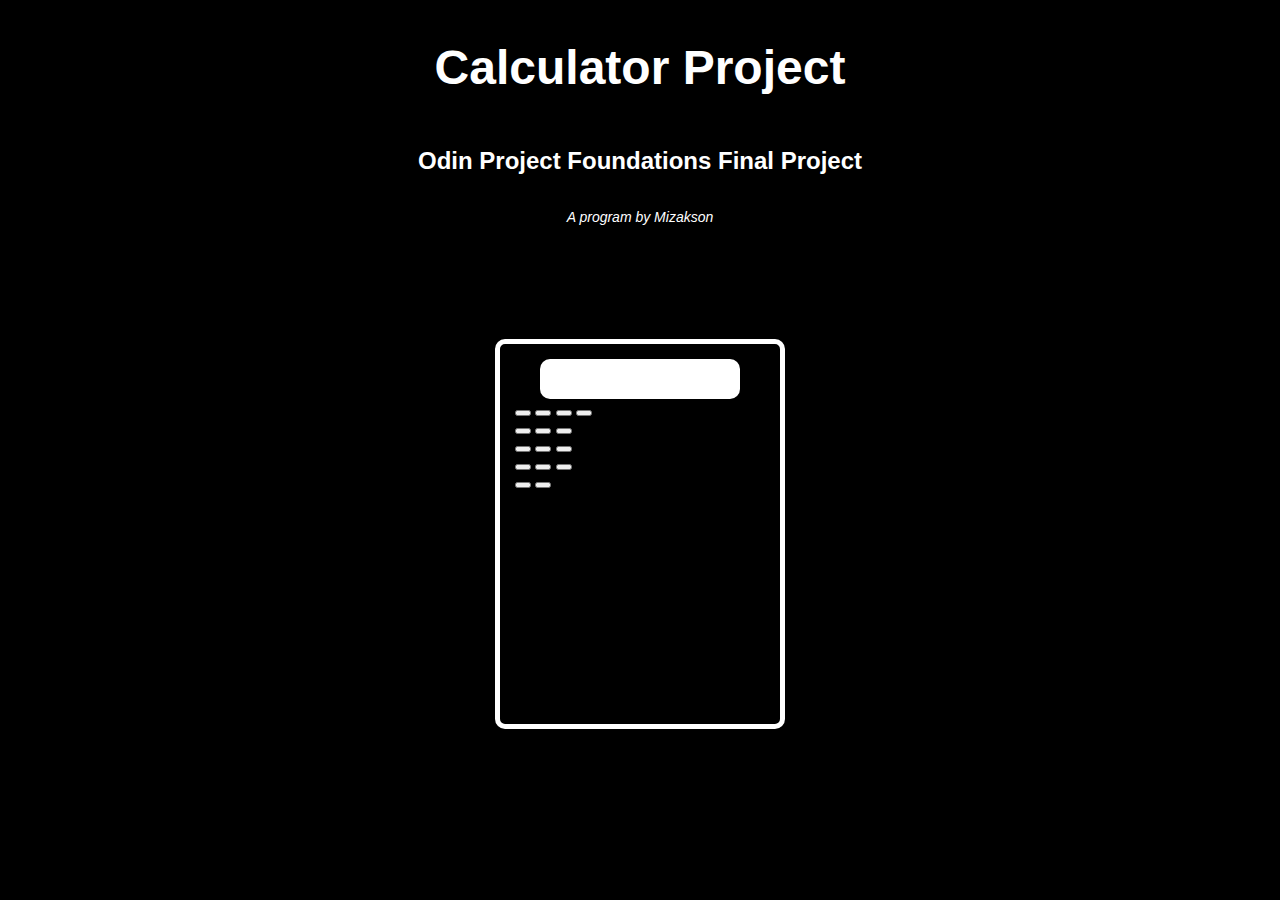
==== html/index.html @ e3e1831a "Add calc-subcontainer" ====
<!DOCTYPE html>
<html lang="en">
    <head>
        <meta charset="utf-8">
        <title>Calculator Project</title>
        <link rel="stylesheet" href="/css/styles.css">
    </head>
    <body>
        <div class="container">
            <div class="title-container">
                <h1>Calculator Project</h1>
                <h2>Odin Project Foundations Final Project</h2>
                <p>A program by Mizakson</p>
            </div>
            <div class="calc-container">
                <div class="display-box"></div>
                <div class="operand-container">
                    <button class="operand" value="+"></button>
                    <button class="operand" value="-"></button>
                    <button class="operand" value="*"></button>
                    <button class="operand" value="/"></button>
                </div>
                <div class="calc-subcontainer">
                    <div class="digits-container">
                        <div class="digits-subcontainer">
                            <button class="digit" value="1"></button>
                            <button class="digit" value="2"></button>
                            <button class="digit" value="3"></button>
                        </div>
                        <div class="digits-subcontainer">
                            <button class="digit" value="4"></button>
                            <button class="digit" value="5"></button>
                            <button class="digit" value="6"></button>
                        </div>
                        <div class="digits-subcontainer">
                            <button class="digit" value="7"></button>
                            <button class="digit" value="8"></button>
                            <button class="digit" value="9"></button>
                        </div>
                    </div>
                    <div class="misc-container">
                        <button class="bigger" value="C"></button>
                        <button class="bigger" value="="></button>
                    </div>
                </div>
            </div>
        </div>
        <script src="/js/javascript.js"></script>
    </body>
</html>
---- css/styles.css ----
body {
    display: flex;
    flex-direction: column;
    align-items: center;
    background-color: black;
    color: white;
    font-family: 'Trebuchet MS', 'Lucida Sans Unicode', 'Lucida Grande', 'Lucida Sans', Arial, sans-serif;
}

.title-container {
    display: flex;
    flex-direction: column;
    align-items: center;
}

h1 {
    font-size: 48px;
}

h2 {
    font-size: 24px;
}

.title-container > p {
    font-style: italic;
    font-size: 14px;
}

.calc-container {
    display: flex;
    flex-direction: column;
    border: 5px white solid;
    margin: 100px;
    padding: 15px;
    height: 350px;
    width: 250px;
    border-radius: 10px;
}

.display-box {
    height: 40px;
    margin: 0 auto;
    width: 200px;
    border: 1px black;
    border-radius: 10px;
    background-color: white;
}
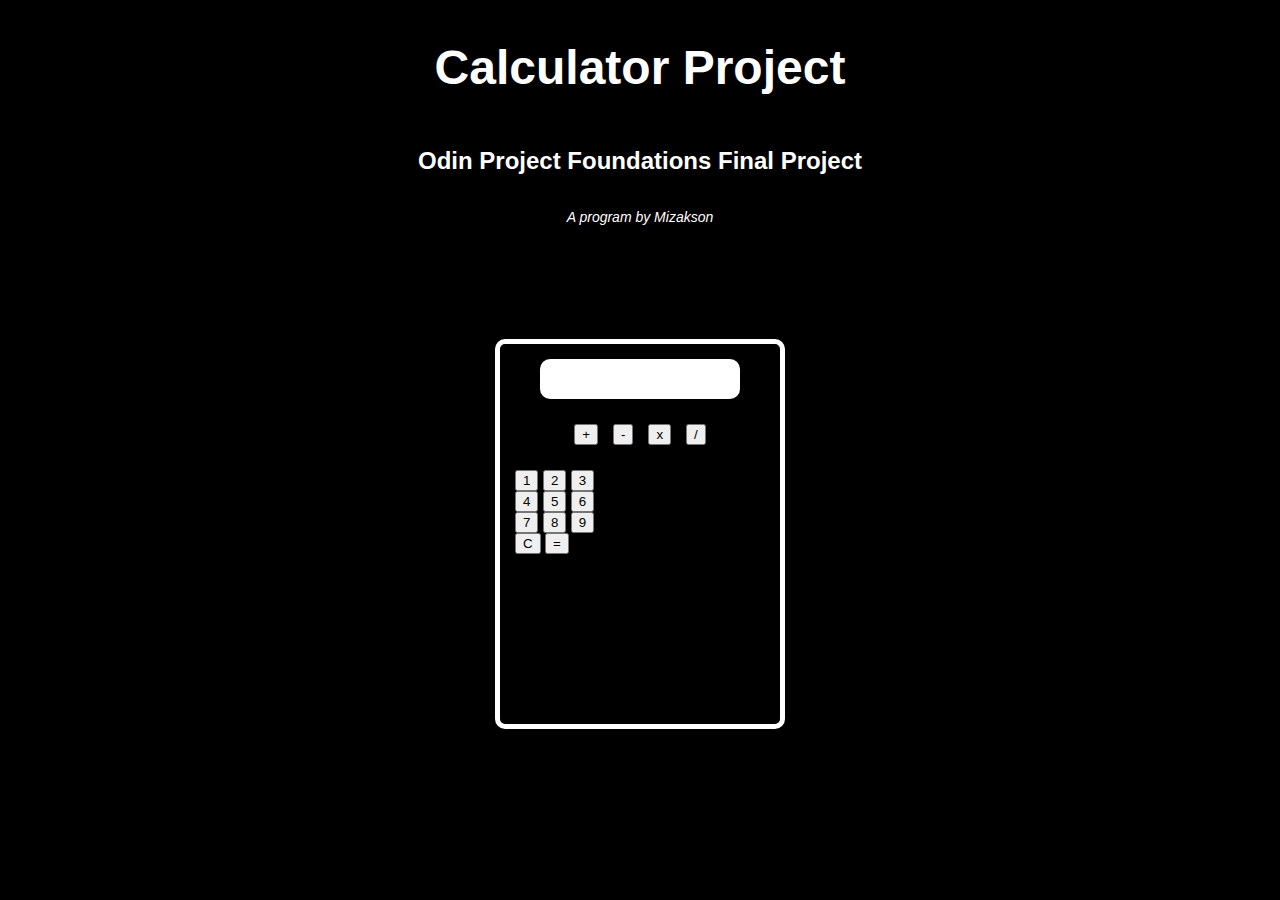
==== commit fb8b57fa: "Add button text" ====
--- a/html/index.html
+++ b/html/index.html
@@ -15,32 +15,32 @@
             <div class="calc-container">
                 <div class="display-box"></div>
                 <div class="operand-container">
-                    <button class="operand" value="+"></button>
-                    <button class="operand" value="-"></button>
-                    <button class="operand" value="*"></button>
-                    <button class="operand" value="/"></button>
+                    <button class="operand" value="+">+</button>
+                    <button class="operand" value="-">-</button>
+                    <button class="operand" value="*">x</button>
+                    <button class="operand" value="/">/</button>
                 </div>
                 <div class="calc-subcontainer">
                     <div class="digits-container">
                         <div class="digits-subcontainer">
-                            <button class="digit" value="1"></button>
-                            <button class="digit" value="2"></button>
-                            <button class="digit" value="3"></button>
+                            <button class="digit" value="1">1</button>
+                            <button class="digit" value="2">2</button>
+                            <button class="digit" value="3">3</button>
                         </div>
                         <div class="digits-subcontainer">
-                            <button class="digit" value="4"></button>
-                            <button class="digit" value="5"></button>
-                            <button class="digit" value="6"></button>
+                            <button class="digit" value="4">4</button>
+                            <button class="digit" value="5">5</button>
+                            <button class="digit" value="6">6</button>
                         </div>
                         <div class="digits-subcontainer">
-                            <button class="digit" value="7"></button>
-                            <button class="digit" value="8"></button>
-                            <button class="digit" value="9"></button>
+                            <button class="digit" value="7">7</button>
+                            <button class="digit" value="8">8</button>
+                            <button class="digit" value="9">9</button>
                         </div>
                     </div>
                     <div class="misc-container">
-                        <button class="bigger" value="C"></button>
-                        <button class="bigger" value="="></button>
+                        <button class="bigger" value="C">C</button>
+                        <button class="bigger" value="=">=</button>
                     </div>
                 </div>
             </div>
--- a/css/styles.css
+++ b/css/styles.css
@@ -37,6 +37,10 @@
     border-radius: 10px;
 }
 
+.calc-container > button {
+    color: black;
+}
+
 .display-box {
     height: 40px;
     margin: 0 auto;
@@ -44,4 +48,12 @@
     border: 1px black;
     border-radius: 10px;
     background-color: white;
+}
+
+.operand-container {
+    display: flex;
+    flex-direction: row;
+    padding: 25px;
+    gap: 15px;
+    justify-content: center;
 }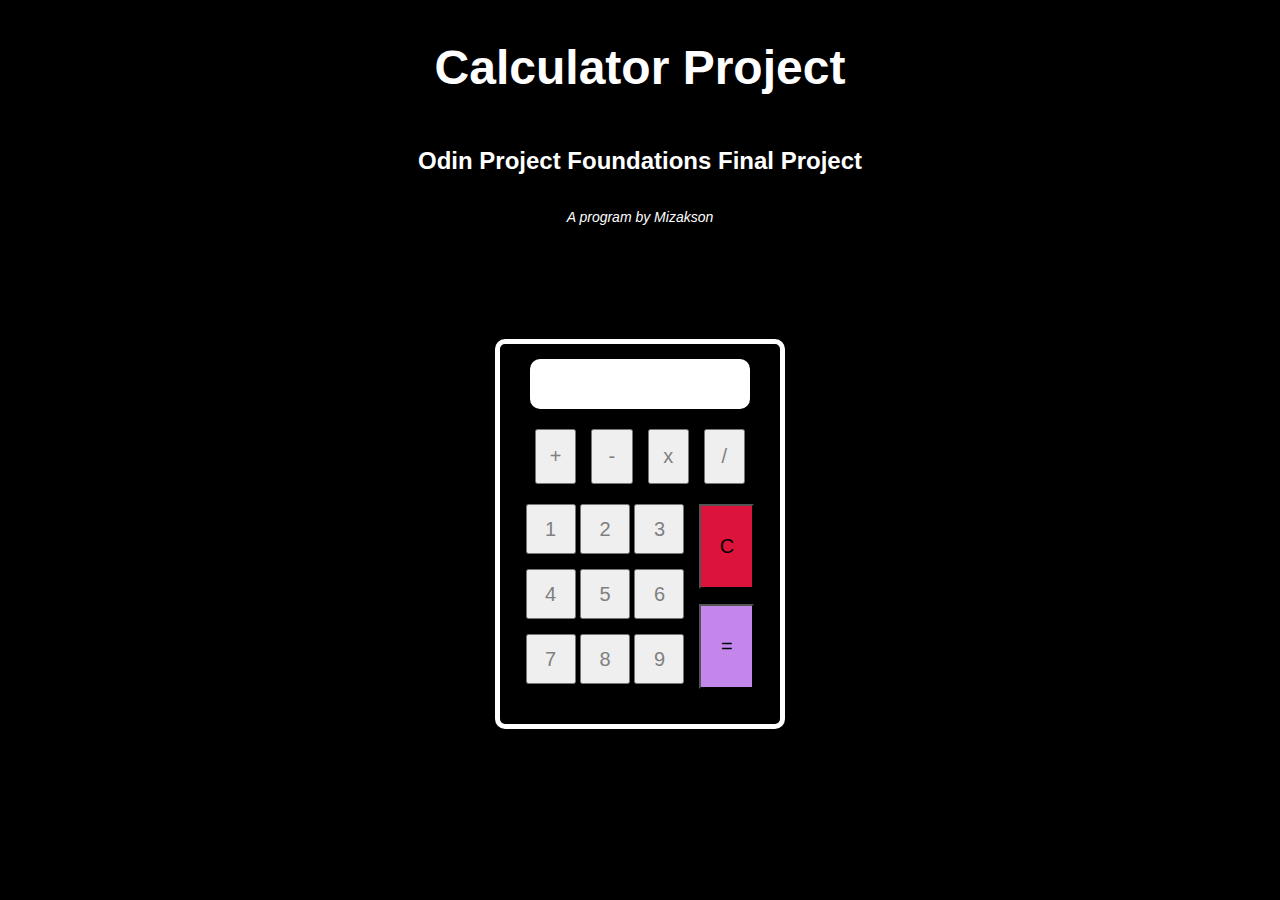
==== commit b4246950: "Add display-box dummy text" ====
--- a/html/index.html
+++ b/html/index.html
@@ -13,7 +13,9 @@
                 <p>A program by Mizakson</p>
             </div>
             <div class="calc-container">
-                <div class="display-box"></div>
+                <div class="display-box">
+                    <p class="result">Input goes here</p>
+                </div>
                 <div class="operand-container">
                     <button class="operand" value="+">+</button>
                     <button class="operand" value="-">-</button>
--- a/css/styles.css
+++ b/css/styles.css
@@ -37,14 +37,11 @@
     border-radius: 10px;
 }
 
-.calc-container > button {
-    color: black;
-}
 
 .display-box {
-    height: 40px;
+    height: 50px;
     margin: 0 auto;
-    width: 200px;
+    width: 220px;
     border: 1px black;
     border-radius: 10px;
     background-color: white;
@@ -53,7 +50,55 @@
 .operand-container {
     display: flex;
     flex-direction: row;
-    padding: 25px;
+    padding: 20px;
     gap: 15px;
     justify-content: center;
-}+}
+
+.calc-subcontainer {
+    display: flex;
+    flex-direction: row;
+    gap: 15px;
+    justify-content: center;
+}
+
+.digits-container {
+    display: flex;
+    flex-direction: column;
+    gap: 15px;
+    align-items: center;
+}
+
+.misc-container {
+    display: flex;
+    flex-direction: column;
+    gap: 15px;
+}
+
+.operand-container > button {
+    width: 75px;
+    height: 55px;
+    font-size: 20px;
+    color: gray;
+}
+
+.digits-subcontainer > button {
+    width: 50px;
+    height: 50px;
+    font-size: 20px;
+    color: gray;
+}
+
+.misc-container > button {
+    width: 55px;
+    height: 85px;
+    font-size: 20px;
+}
+
+button[value="C"] {
+    background-color: crimson;
+}
+
+button[value="="] {
+    background-color: rgb(195, 135, 235);
+}
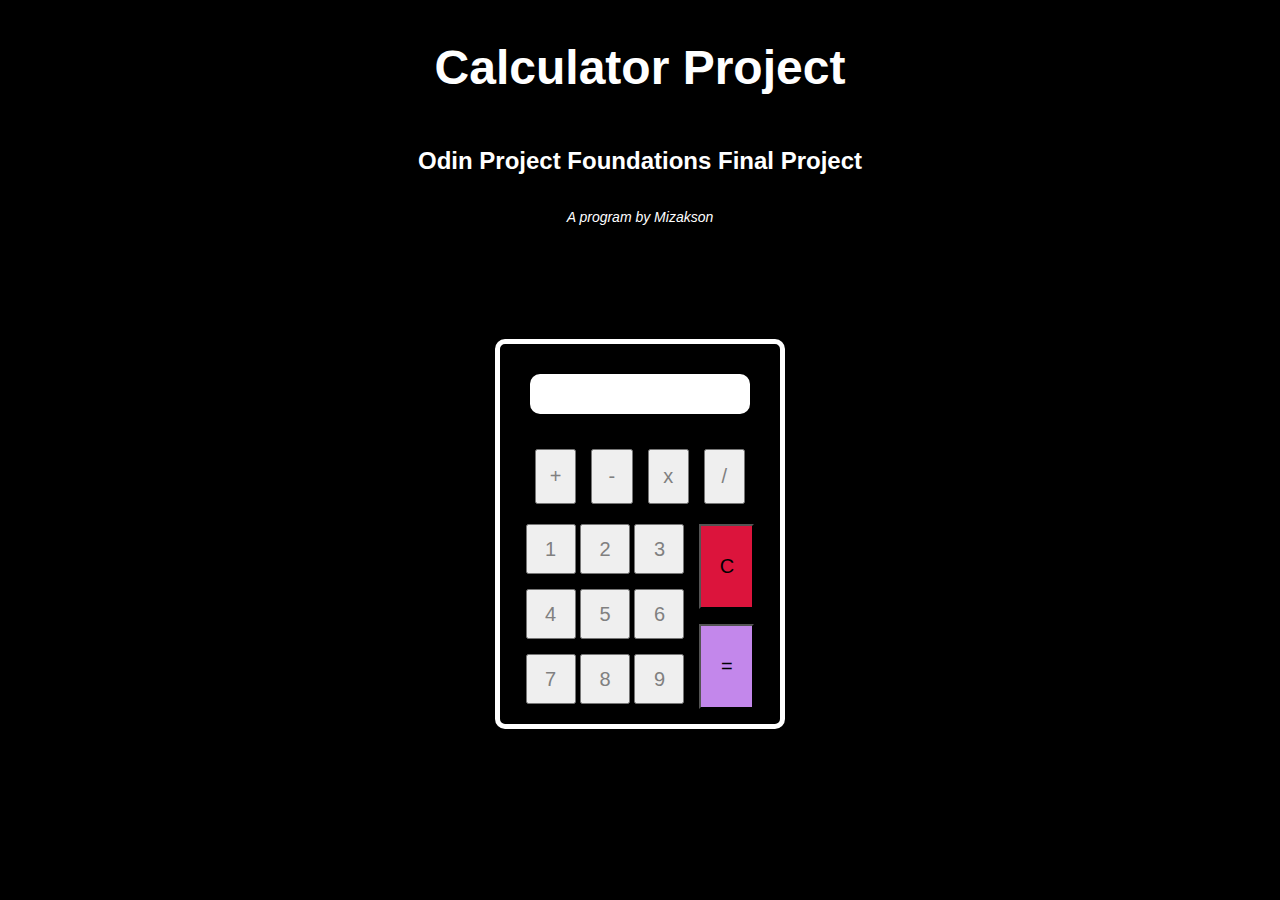
==== commit 3eb29fdf: "Complete step 5 of project" ====
--- a/html/index.html
+++ b/html/index.html
@@ -14,7 +14,7 @@
             </div>
             <div class="calc-container">
                 <div class="display-box">
-                    <p class="result">Input goes here</p>
+                    <div id="result"></div>
                 </div>
                 <div class="operand-container">
                     <button class="operand" value="+">+</button>
--- a/css/styles.css
+++ b/css/styles.css
@@ -45,6 +45,13 @@
     border: 1px black;
     border-radius: 10px;
     background-color: white;
+    padding-top: 10px;
+    margin: 15px;
+}
+
+#result {
+    color: black;
+    text-align: center;
 }
 
 .operand-container {
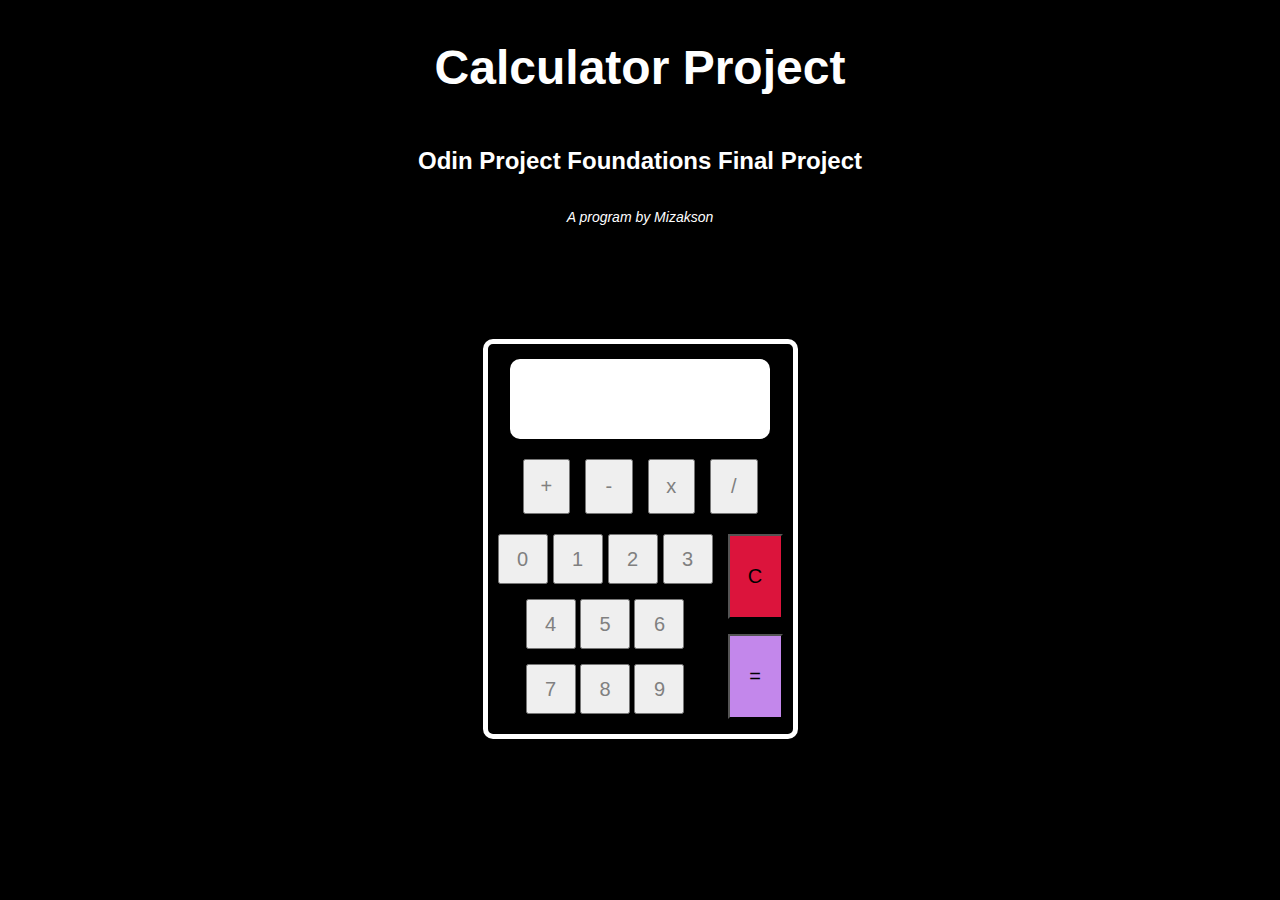
==== commit 7e904853: "Finish project" ====
--- a/html/index.html
+++ b/html/index.html
@@ -14,7 +14,7 @@
             </div>
             <div class="calc-container">
                 <div class="display-box">
-                    <div id="result"></div>
+                    <div id="display-text"></div>
                 </div>
                 <div class="operand-container">
                     <button class="operand" value="+">+</button>
@@ -24,7 +24,8 @@
                 </div>
                 <div class="calc-subcontainer">
                     <div class="digits-container">
-                        <div class="digits-subcontainer">
+                        <div class="digits-subcontainer" id="row1">
+                            <button class="digit" value="0">0</button>
                             <button class="digit" value="1">1</button>
                             <button class="digit" value="2">2</button>
                             <button class="digit" value="3">3</button>
@@ -41,8 +42,8 @@
                         </div>
                     </div>
                     <div class="misc-container">
-                        <button class="bigger" value="C">C</button>
-                        <button class="bigger" value="=">=</button>
+                        <button class="bigger" value="C" id="clear">C</button>
+                        <button class="bigger" value="=" id="equals">=</button>
                     </div>
                 </div>
             </div>
--- a/css/styles.css
+++ b/css/styles.css
@@ -32,8 +32,8 @@
     border: 5px white solid;
     margin: 100px;
     padding: 15px;
-    height: 350px;
-    width: 250px;
+    height: 360px;
+    width: 275px;
     border-radius: 10px;
 }
 
@@ -45,11 +45,10 @@
     border: 1px black;
     border-radius: 10px;
     background-color: white;
-    padding-top: 10px;
-    margin: 15px;
+    padding: 20px;
 }
 
-#result {
+#display-text {
     color: black;
     text-align: center;
 }
@@ -109,3 +108,9 @@
 button[value="="] {
     background-color: rgb(195, 135, 235);
 }
+
+#row1 {
+    display: flex;
+    flex-direction: row;
+    gap: 5px;
+}